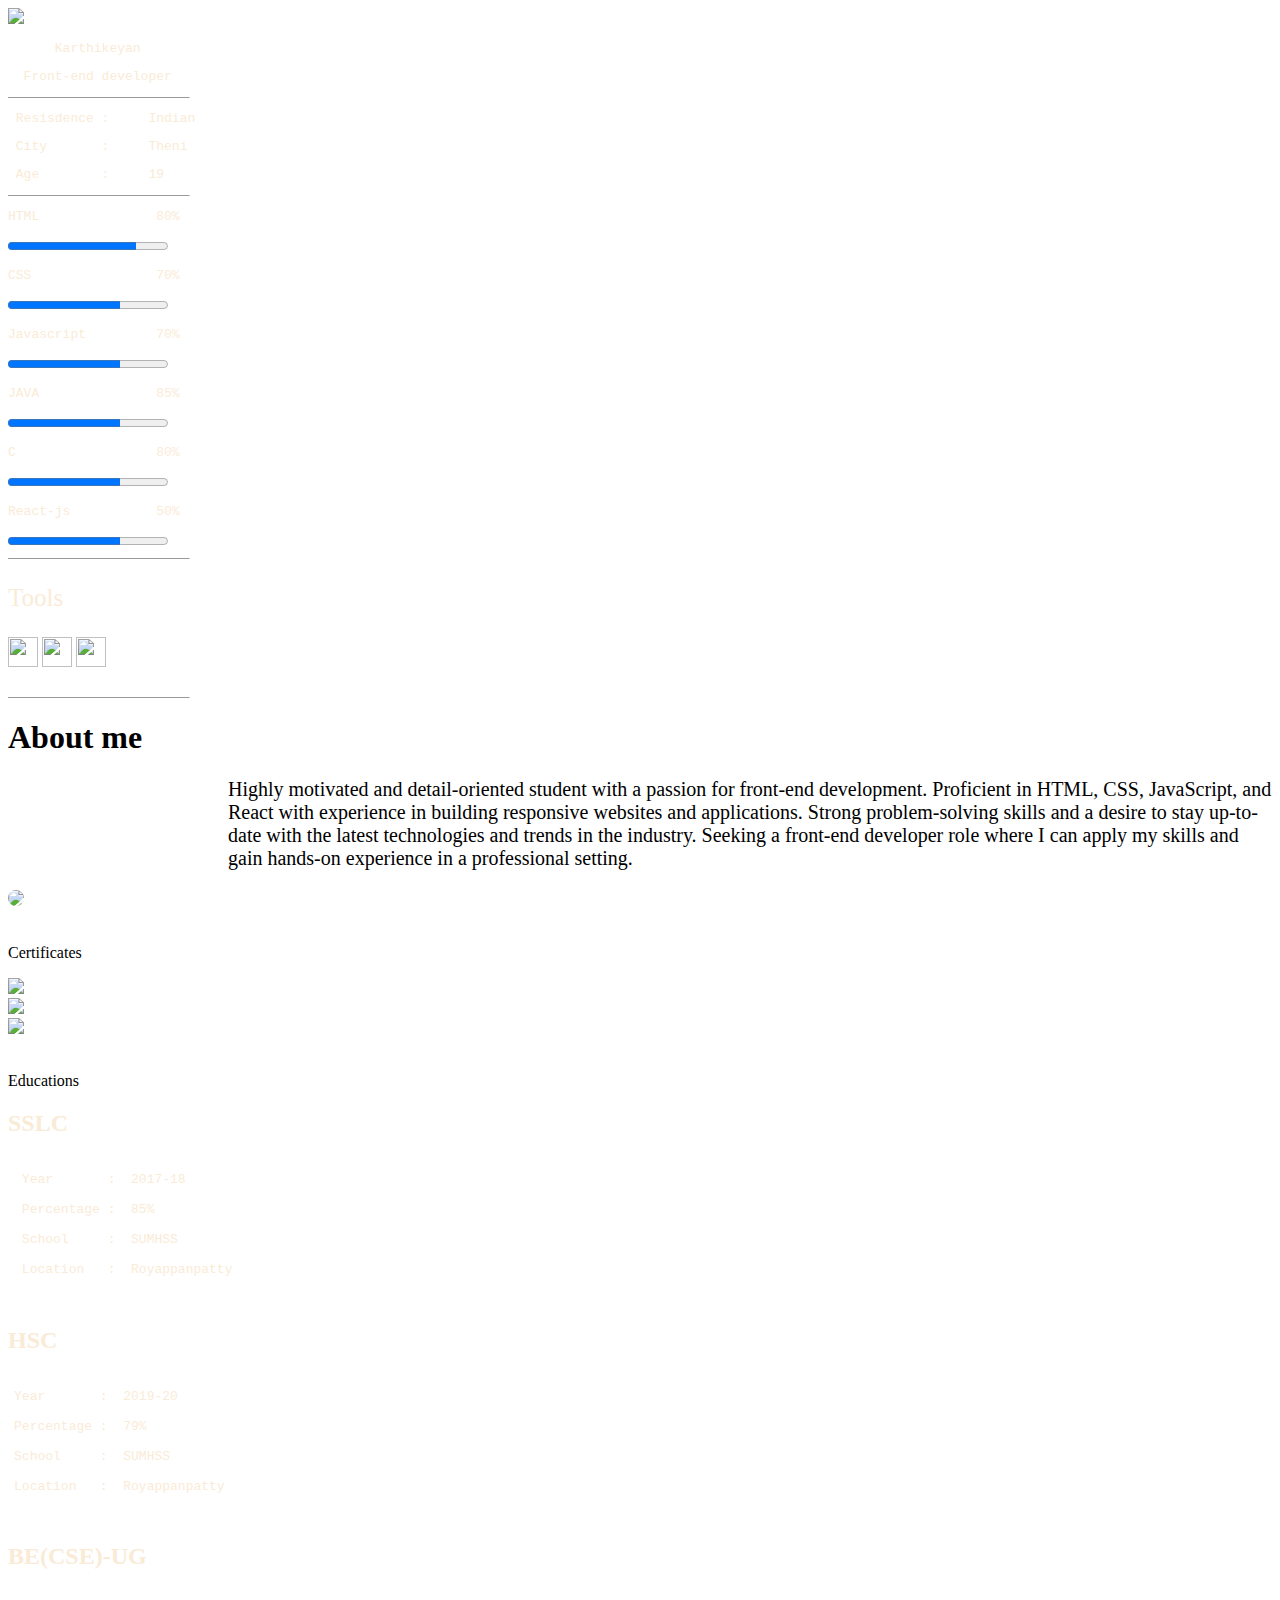
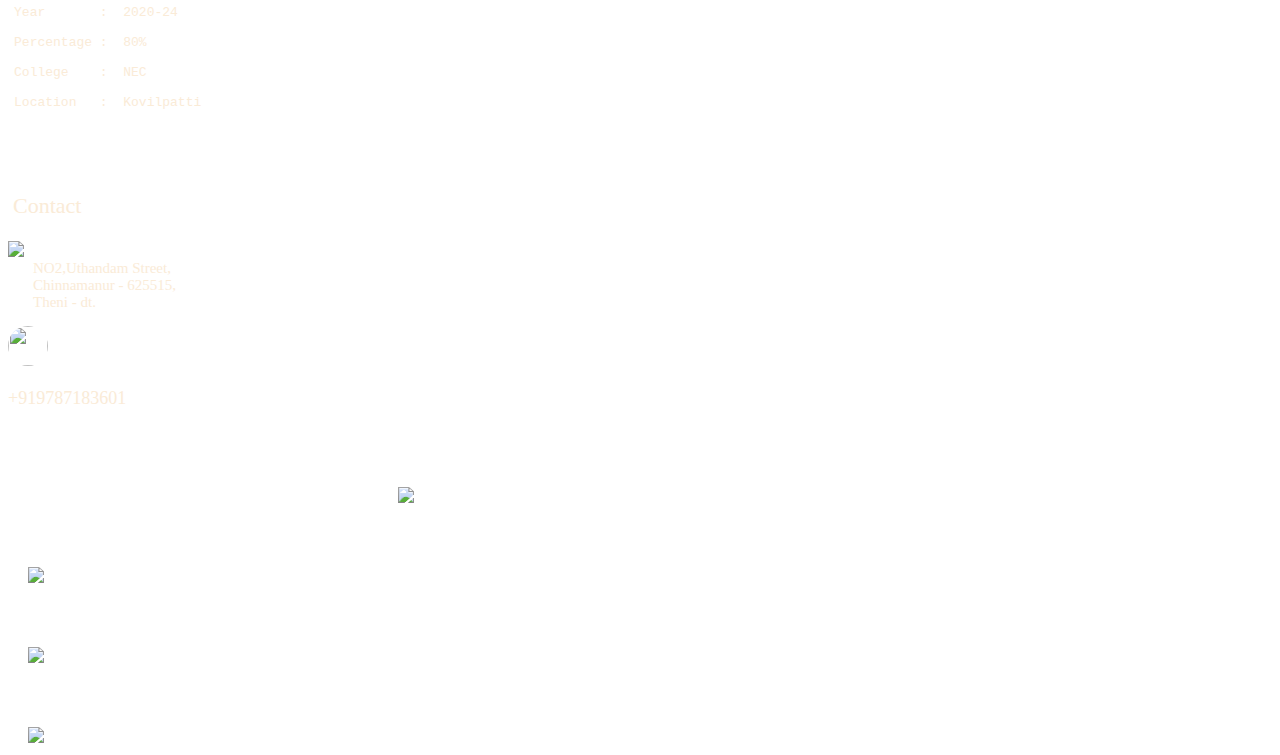
==== index.html @ 4d6231b1 "Update index.html" ====
<!DOCTYPE html>
<html>
    <head>
        <title>My resume</title>
        <link rel="stylesheet" href="design.css">
    </head>
    <body>
 <div class="whole">
    <div class="part-1">
         <img src="./crt.png" class="dp">
         <pre style="color:antiquewhite; font-family:monospace;">      Karthikeyan</pre>
         <pre style="color: antiquewhite;">  Front-end developer</pre>
         <hr style="text-align: left; margin-left: 0%;" size="1px" width="180px" >
         <pre style="color: antiquewhite;"> Resisdence :     Indian</pre>
         <pre style="color: antiquewhite;"> City       :     Theni</pre>
         <pre style="color: antiquewhite;"> Age        :     19</pre>
         <hr style="text-align: left; margin-left: 0%; margin-top:0px;" size="1px" width="180px top:-10px" >
         <pre style="color: antiquewhite; ">HTML               80%</pre>
         <progress value="80" max="100"></progress>
         <pre style="color: antiquewhite;">CSS                70%</pre>
         <progress value="70" max="100"></progress>
         <pre style="color: antiquewhite;">Javascript         70%</pre>
         <progress value="70" max="100"></progress>
         <pre style="color: antiquewhite;">JAVA               85%</pre>
         <progress value="70" max="100"></progress>
         <pre style="color: antiquewhite;">C                  80%</pre>
         <progress value="70" max="100"></progress>
         <pre style="color: antiquewhite;">React-js           50%</pre>
         <progress value="70" max="100"></progress>
         <hr style="text-align: left; margin-left: 0%;" size="1px" width="180px" >
         <p style="color: antiquewhite; font-size: 25px;">Tools</p>
      <div class="tools">
         <img src="./spring.webp" style="width:30px; height:30px;">
         <img src="./mysql.webp"  style="width:30px; height:30px;">
         <img src="./visual.webp"  style="width:30px; height:30px;">
      </div>
      <br>
      <hr style="text-align: left; margin-left: 0%;" size="1px" width="180px" >
   </div>
  
 <div class="part-2">
      <div class="about">
        <div>
              <h1 class="abouthead">About me</h1>
              <p style="margin-left:220px; font-size:20px;">
                Highly motivated and detail-oriented student with a passion for front-end development.
                Proficient in HTML, CSS, JavaScript, and React with experience in building responsive websites and applications.
                Strong problem-solving skills and a desire to stay up-to-date with the latest technologies and trends in the industry.
                Seeking a front-end developer role where I can apply my skills and gain hands-on experience in a professional setting.
              </p>
       </div>
        <img src="./crt.png" style="width:300px; border-radius:180px;">     
      </div>

        <br>

        <p class="cert">Certificates</p>
        <div class="ceriti">
            <div><img src="./Cloud computing.jpg" class="sub" style="left: 190px;"></div>
            <div><img src="./front.png" class="sub" style="left: 80px;"></div>
            <div><img src="./html.png" class="sub" style="left: -30px;"></div>
        </div>
        <br>
        <p class="eduhead">Educations</p>


        <div class="edu">
            <div class="edusub" style="left: 260px;">
                <h2 style="color: antiquewhite;">SSLC</h2>
                <pre style="color: antiquewhite; position: relative; left:-150px;">

                     Year       :  2017-18

                     Percentage :  85%

                     School     :  SUMHSS

                     Location   :  Royappanpatty

                </pre>
             </div>
             <div class="edusub" style="left: 310px;">
                <h2 style="color: antiquewhite;">HSC</h2>
                <pre style="color: antiquewhite; position: relative; left:-150px;">

                    Year       :  2019-20

                    Percentage :  79%

                    School     :  SUMHSS

                    Location   :  Royappanpatty
                    
               </pre>
             </div>
             <div class="edusub" style="left: 350px;">
                <h2 style="color: antiquewhite;">BE(CSE)-UG</h2>
                <pre style="color: antiquewhite; position: relative; left:-150px;">

                    Year       :  2020-24

                    Percentage :  80%

                    College    :  NEC

                    Location   :  Kovilpatti
            
               </pre>
             </div>
        </div>
 </div>
</div>

  <div class="part-3">
       <br>
        <div>
            <p style="color: antiquewhite;font-size: 22px; margin-left: 5px;">Contact</p>
            <div class="lo">
               <div> 
                <img src="./location.webp" class="loca">
               </div> 
               <div>
                <p style="color: antiquewhite; font-size: 15px; margin-left: 25px; margin-top: -1px;">
                    NO2,Uthandam Street,<br>
                    Chinnamanur - 625515,<br>
                    Theni - dt.
                 </p>
               </div>
            </div>
            
        </div>
        <div class="call">
           <div>
                <img class="cal" src="./call.png" style="width: 40px; height: 40px; border-radius: 30px;" >
           </div>
           <div>
                <p class="num" style="color: antiquewhite;  font-size: 18px; ">+919787183601</p>
            </div>
       </div>


        <div class="social">
           <div><a href="https://github.com/Karthi-07"><img src="./Git.png" class="subimg" style="margin-left: 390px; margin-top: 60px;" ></a></div>
           <div><a href="https://www.linkedin.com/in/karthic07/"><img src="./lnk.png" class="subimg"  style="margin-left: 20px; margin-top: 60px;" ></a></div>
           <div><a href="https://www.instagram.com/in/karthiii_07s"><img src="./ins1.png" class="subimg"  style="margin-left: 20px; margin-top: 60px;" ></a></div>
           <div><a href="mailto:karthikeyan22032003@gmail.com"><img src="./m1.jpg" class="subimg"  style="margin-left: 20px; margin-top: 60px;"></a></div>
        </div>
   </div>
    </body>
</html>
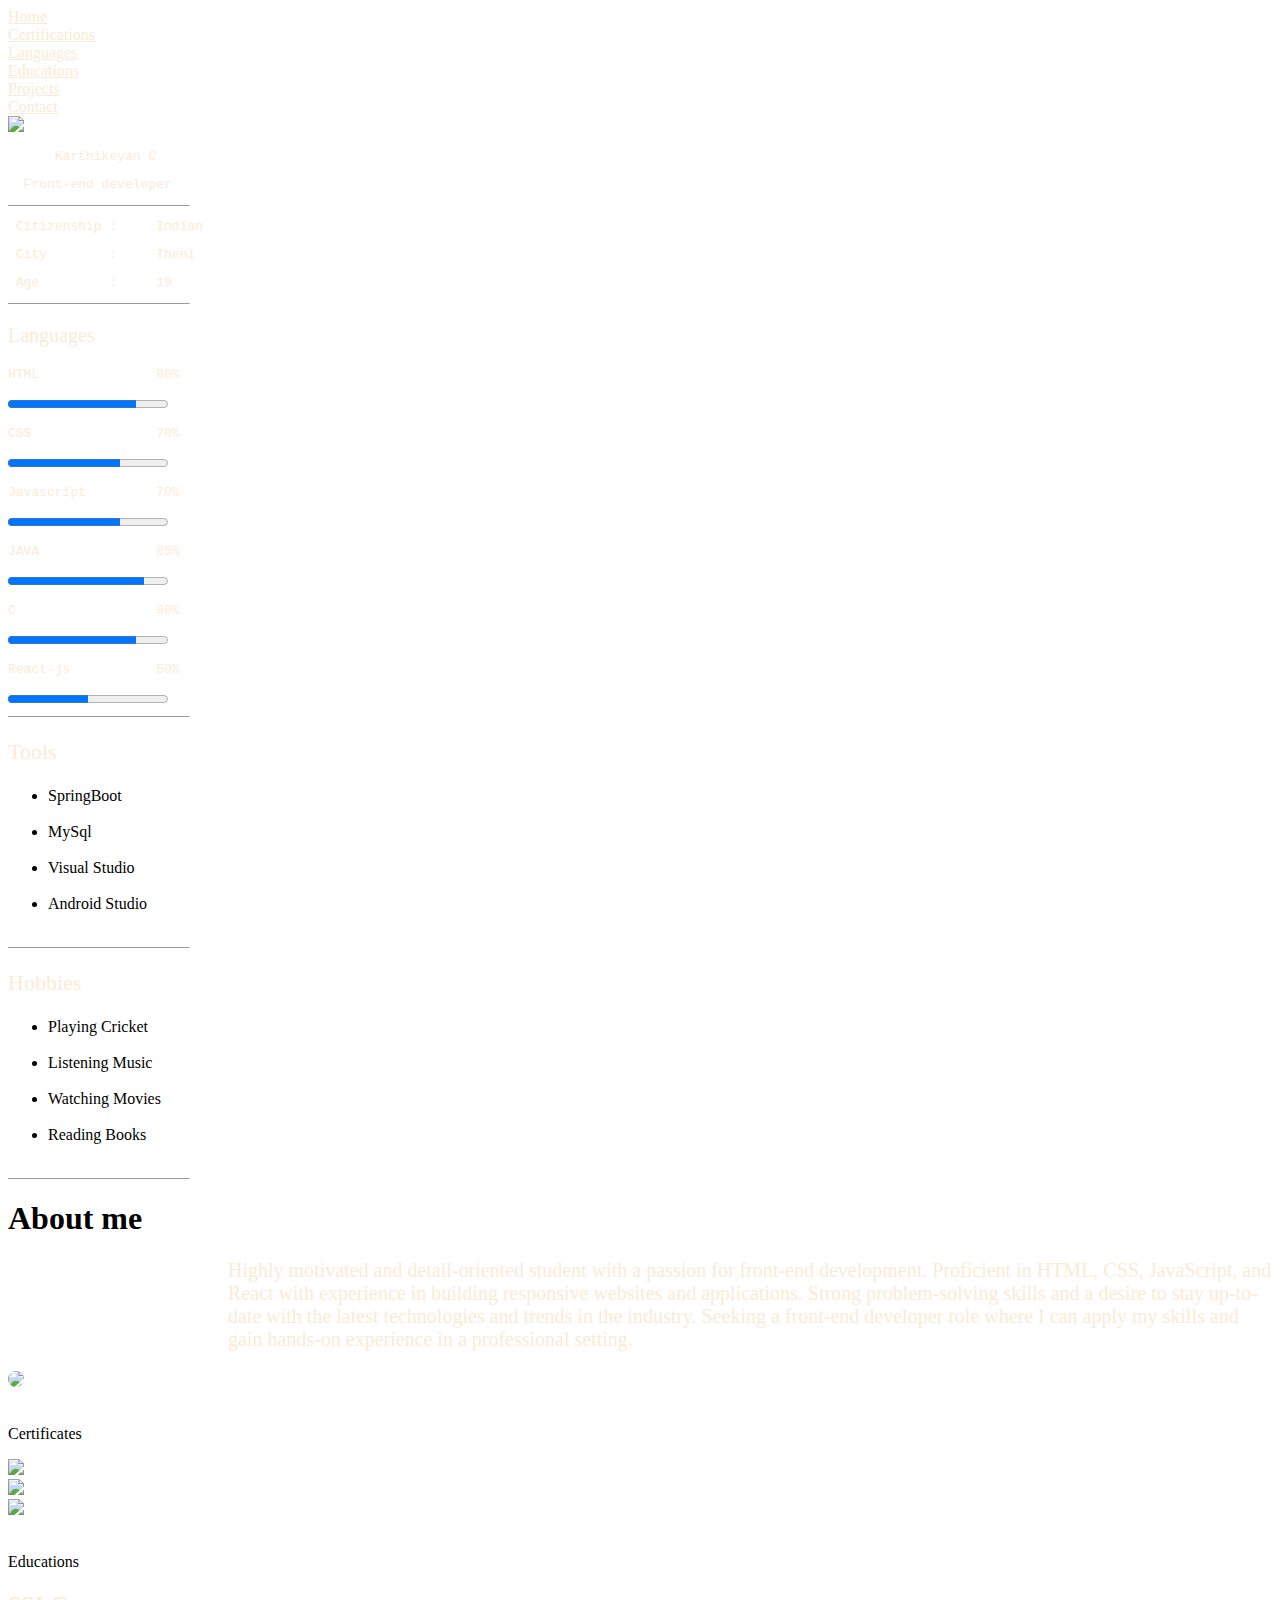
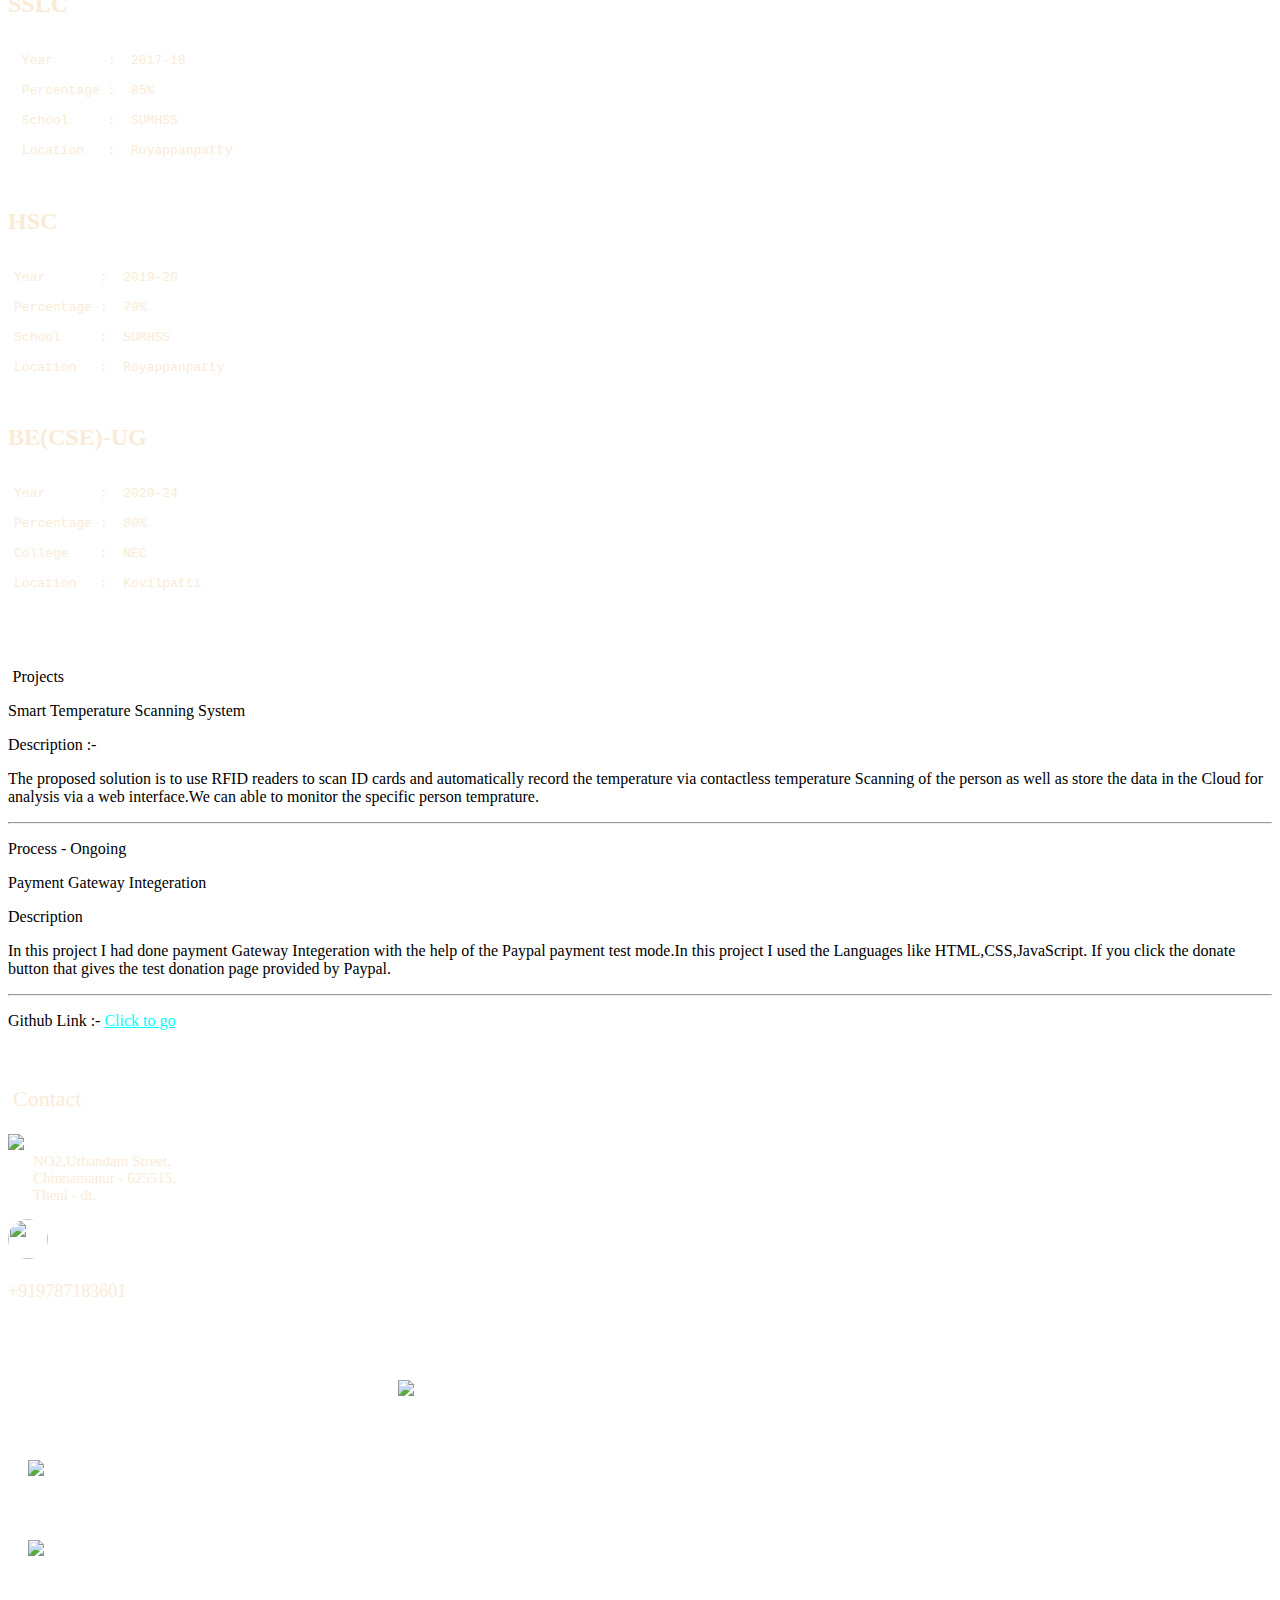
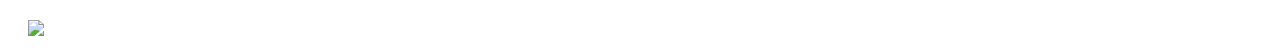
==== commit 7bd0a208: "Update index.html" ====
--- a/index.html
+++ b/index.html
@@ -5,16 +5,25 @@
         <link rel="stylesheet" href="design.css">
     </head>
     <body>
+      <div class="header" id="home">
+         <div class="headelements"><a href="#home" style="color:antiquewhite">Home</a></div>
+         <div class="headelements"><a href="#certi" style="color:antiquewhite">Certifications</a></div>
+         <div class="headelements"><a href="#lang" style="color:antiquewhite">Languages</a></div>
+         <div class="headelements"><a href="#education" style="color:antiquewhite">Educations</a></div>
+         <div class="headelements"><a href="#project" style="color:antiquewhite">Projects</a></div>
+            <div class="headelements"><a href="#con" style="color:antiquewhite">Contact</a></div>
+      </div>
  <div class="whole">
     <div class="part-1">
          <img src="./crt.png" class="dp">
-         <pre style="color:antiquewhite; font-family:monospace;">      Karthikeyan</pre>
+         <pre style="color:antiquewhite; font-family:monospace;">      Karthikeyan C</pre>
          <pre style="color: antiquewhite;">  Front-end developer</pre>
          <hr style="text-align: left; margin-left: 0%;" size="1px" width="180px" >
-         <pre style="color: antiquewhite;"> Resisdence :     Indian</pre>
-         <pre style="color: antiquewhite;"> City       :     Theni</pre>
-         <pre style="color: antiquewhite;"> Age        :     19</pre>
+         <pre style="color: antiquewhite;"> Citizenship :     Indian</pre>
+         <pre style="color: antiquewhite;"> City        :     Theni</pre>
+         <pre style="color: antiquewhite;"> Age         :     19</pre>
          <hr style="text-align: left; margin-left: 0%; margin-top:0px;" size="1px" width="180px top:-10px" >
+         <p style="color: antiquewhite; font-size: 20px;" id="lang">Languages</p>
          <pre style="color: antiquewhite; ">HTML               80%</pre>
          <progress value="80" max="100"></progress>
          <pre style="color: antiquewhite;">CSS                70%</pre>
@@ -22,27 +31,47 @@
          <pre style="color: antiquewhite;">Javascript         70%</pre>
          <progress value="70" max="100"></progress>
          <pre style="color: antiquewhite;">JAVA               85%</pre>
-         <progress value="70" max="100"></progress>
+         <progress value="85" max="100"></progress>
          <pre style="color: antiquewhite;">C                  80%</pre>
-         <progress value="70" max="100"></progress>
+         <progress value="80" max="100"></progress>
          <pre style="color: antiquewhite;">React-js           50%</pre>
-         <progress value="70" max="100"></progress>
+         <progress value="50" max="100"></progress>
          <hr style="text-align: left; margin-left: 0%;" size="1px" width="180px" >
-         <p style="color: antiquewhite; font-size: 25px;">Tools</p>
+      <p style="color: antiquewhite; font-size: 22px;" id="tool">Tools</p>
+      <div class="tools" >
+         <ul>
+            <li>SpringBoot</li>
+            <br>
+            <li>MySql</li>
+            <br>
+            <li>Visual Studio</li>
+            <br>
+            <li>Android Studio</li>
+            <br>
+         </ul>
+      </div>
+      <hr style="text-align: left; margin-left: 0%;" size="1px" width="180px" >
+      <p style="color: antiquewhite; font-size: 22px;" id="hob">Hobbies</p>
       <div class="tools">
-         <img src="./spring.webp" style="width:30px; height:30px;">
-         <img src="./mysql.webp"  style="width:30px; height:30px;">
-         <img src="./visual.webp"  style="width:30px; height:30px;">
-      </div>
-      <br>
+         <ul>
+            <li>Playing Cricket</li>
+            <br>
+            <li>Listening Music</li>
+            <br>
+            <li>Watching Movies</li>
+            <br>
+            <li>Reading Books</li>
+            <br>
+         </ul>
+      </div>
       <hr style="text-align: left; margin-left: 0%;" size="1px" width="180px" >
    </div>
   
  <div class="part-2">
       <div class="about">
         <div>
-              <h1 class="abouthead">About me</h1>
-              <p style="margin-left:220px; font-size:20px;">
+              <h1 class="abouthead" id="home">About me</h1>
+              <p style="margin-left:220px; font-size:20px; color: antiquewhite;">
                 Highly motivated and detail-oriented student with a passion for front-end development.
                 Proficient in HTML, CSS, JavaScript, and React with experience in building responsive websites and applications.
                 Strong problem-solving skills and a desire to stay up-to-date with the latest technologies and trends in the industry.
@@ -54,14 +83,14 @@
 
         <br>
 
-        <p class="cert">Certificates</p>
+        <p class="cert" id="certi">Certificates</p>
         <div class="ceriti">
             <div><img src="./Cloud computing.jpg" class="sub" style="left: 190px;"></div>
             <div><img src="./front.png" class="sub" style="left: 80px;"></div>
             <div><img src="./html.png" class="sub" style="left: -30px;"></div>
         </div>
         <br>
-        <p class="eduhead">Educations</p>
+        <p class="eduhead" id="education">Educations</p>
 
 
         <div class="edu">
@@ -108,10 +137,37 @@
                </pre>
              </div>
         </div>
+        <br>
+        <p class="cert" id="project" style="margin-left: .5vh;">Projects</p>
+        <div class="pro" > 
+           <div class="proj">
+              <p class="prohead">Smart Temperature Scanning System</p>
+              <p class="para">Description :- </p>
+              <p class="para">
+                The proposed solution is to use RFID readers to scan ID cards and automatically
+                record the temperature via contactless temperature Scanning of the person as well as store
+                the data in the Cloud for analysis via a web interface.We can able to monitor the specific person 
+                temprature.
+              </p>
+              <hr>
+              <p class="para">Process - Ongoing</p>
+           </div>
+           <div class="proj">
+               <p class="prohead">Payment Gateway Integeration</p>
+               <p class="para">Description</p>
+               <p class="para">
+                  In this project I had done payment Gateway Integeration with the help
+                  of the Paypal payment test mode.In this project I used the Languages like HTML,CSS,JavaScript.
+                  If you click the donate button that gives the test donation page provided by Paypal.
+               </p>
+               <hr>
+               <p class="para">Github Link  :- <a href="https://github.com/Karthi-07/payment-gateway-integration" class="para" style="color:aqua">Click to go</a></p>
+           </div>
+        </div>
  </div>
 </div>
 
-  <div class="part-3">
+  <div class="part-3" id="con">
        <br>
         <div>
             <p style="color: antiquewhite;font-size: 22px; margin-left: 5px;">Contact</p>
